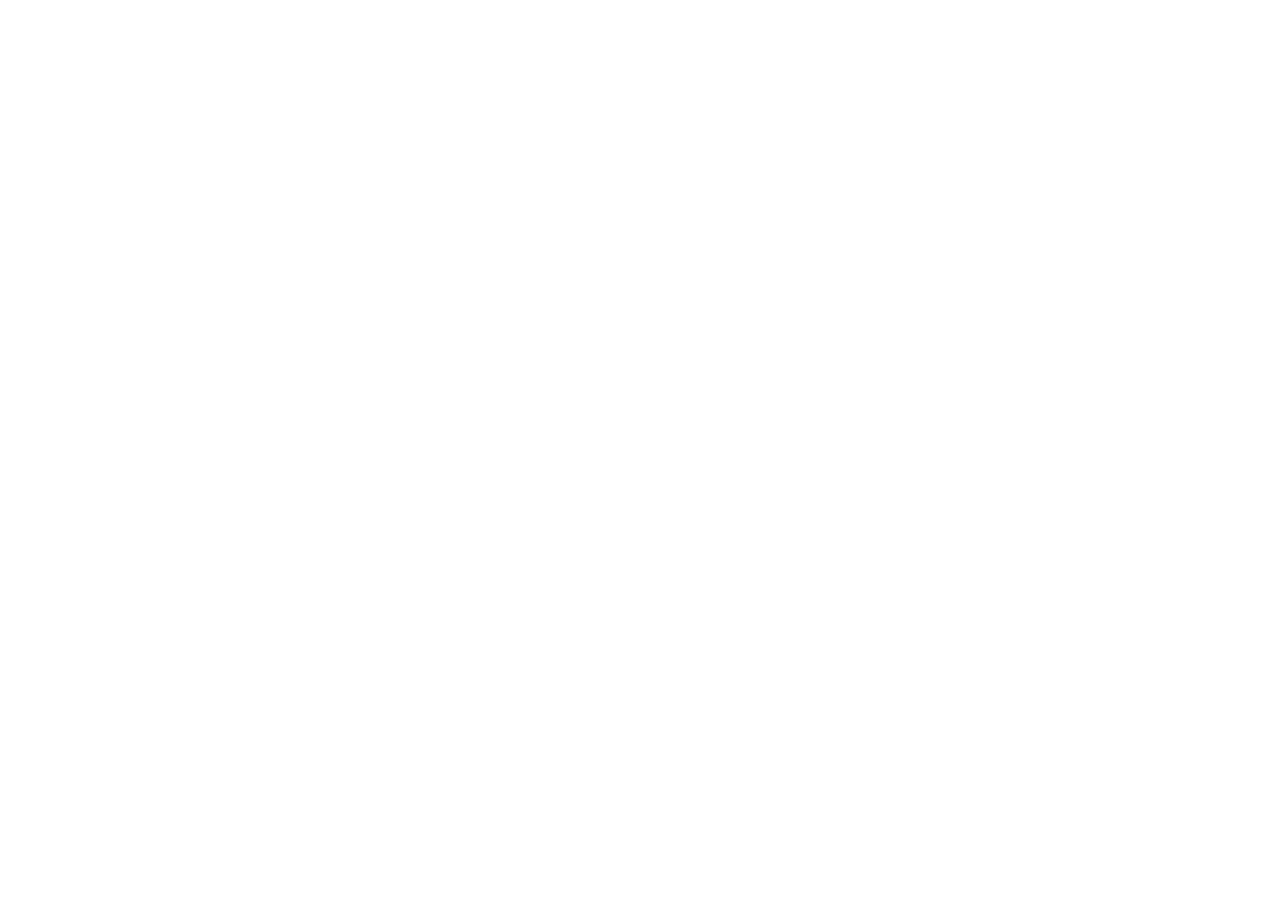
==== src/main/webapp/index.html @ 9f83d03e "atualizando estrutura do projeto" ====
<!DOCTYPE html>
<html lang="pt-BR">
<head>
    <meta charset="UTF-8">
    <meta http-equiv="X-UA-Compatible" content="IE=edge">
    <meta name="viewport" content="width=device-width, initial-scale=1.0">
    <title>Calculadora de Moda, Média Aritmética e Mediana</title>
</head>
<body>
    
</body>
</html>
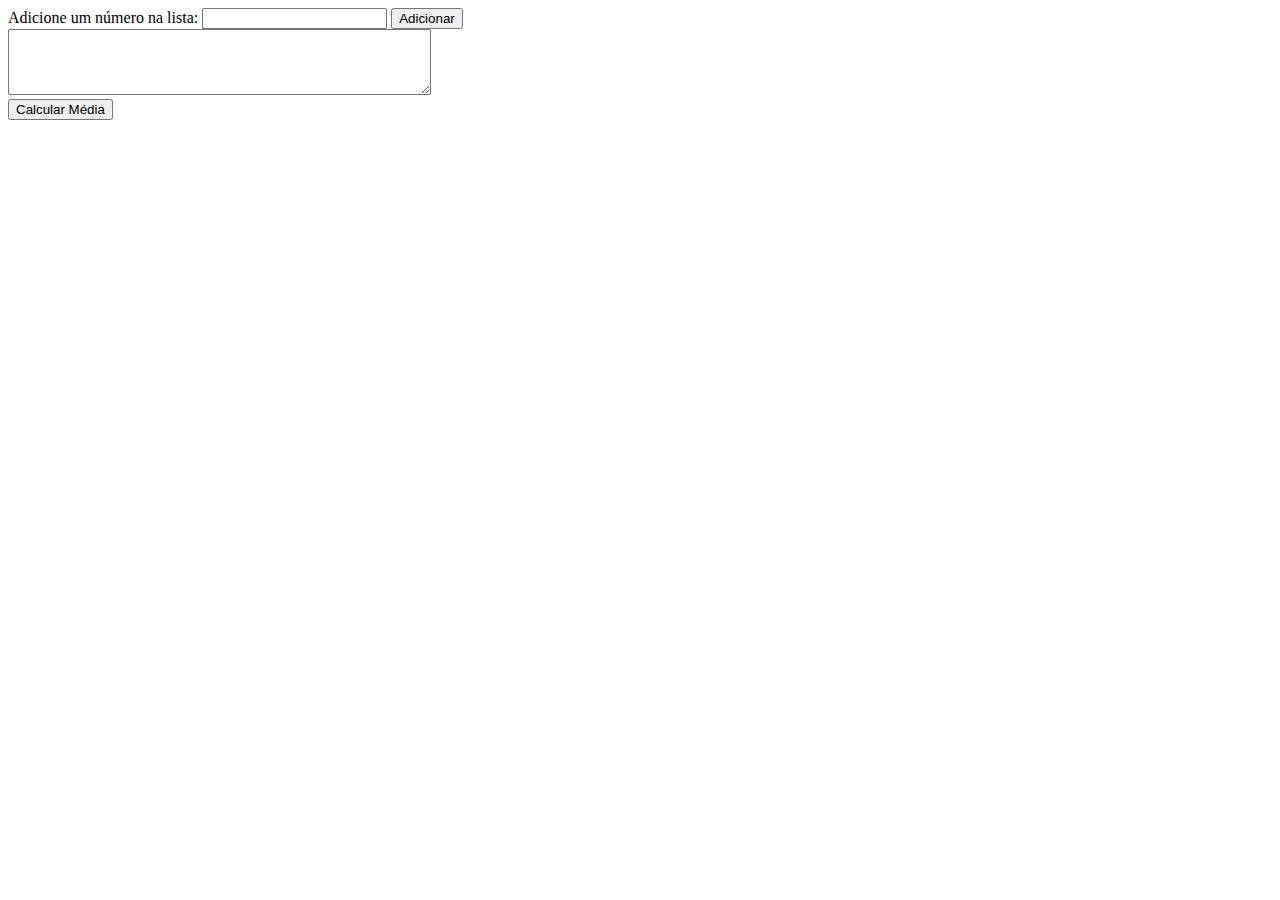
==== commit ef8f821f: "Adicionando HTML e o script.js" ====
--- a/src/main/webapp/index.html
+++ b/src/main/webapp/index.html
@@ -1,12 +1,27 @@
 <!DOCTYPE html>
 <html lang="pt-BR">
+
 <head>
     <meta charset="UTF-8">
     <meta http-equiv="X-UA-Compatible" content="IE=edge">
     <meta name="viewport" content="width=device-width, initial-scale=1.0">
-    <title>Calculadora de Moda, Média Aritmética e Mediana</title>
+    <title>Calculadora de Média</title>
 </head>
+
 <body>
-    
+    <section>
+        <div>
+            <label for="number">Adicione um número na lista:</label>
+            <input id="number" type="number">
+            <button>Adicionar</button>
+        </div>
+        <div>
+            <textarea id="number-list" cols="50" rows="4" readonly></textarea>
+        </div>
+        <button>Calcular Média</button>
+        <span id="result"></span>
+    </section>
+    <script src="script.js"></script>
 </body>
+
 </html>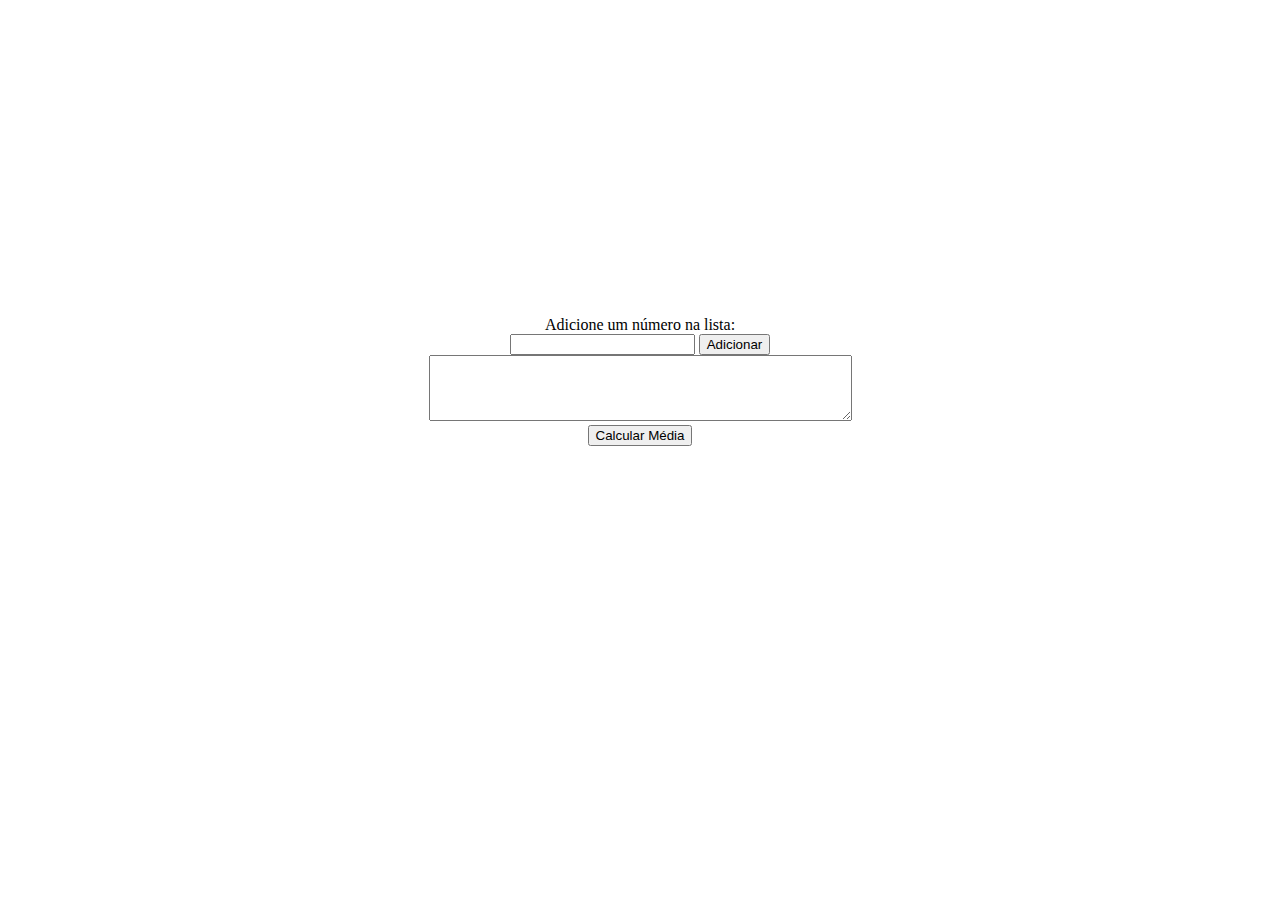
==== commit 3700085b: "Adicionando alguns estilos e comportamentos suaves com class ativo" ====
--- a/src/main/webapp/index.html
+++ b/src/main/webapp/index.html
@@ -1,10 +1,9 @@
 <!DOCTYPE html>
-<html lang="pt-BR">
+<html>
 
 <head>
     <meta charset="UTF-8">
-    <meta http-equiv="X-UA-Compatible" content="IE=edge">
-    <meta name="viewport" content="width=device-width, initial-scale=1.0">
+    <link rel="stylesheet" href="./style.css">
     <title>Calculadora de Média</title>
 </head>
 
@@ -12,14 +11,27 @@
     <section>
         <div>
             <label for="number">Adicione um número na lista:</label>
+        </div>
+        <div>
             <input id="number" type="number">
             <button>Adicionar</button>
         </div>
-        <div>
-            <textarea id="number-list" cols="50" rows="4" readonly></textarea>
-        </div>
-        <button>Calcular Média</button>
-        <span id="result"></span>
+
+        <form action="SvMedia" method="post">
+            <div>
+                <textarea id="number-list" cols="50" rows="4" readonly name="textarea"></textarea>
+            </div>
+            <div>
+                <button class="btnSubmit" type="submit">Calcular Média</button>
+            </div>
+            <div class="resultDiv">
+                <span class="result" id="resultMedia">s</span>
+            
+                <span class="result" id="resultModa">s</span>
+            
+                <span class="result" id="resultMediana">s</span>
+            </div>
+        </form>
     </section>
     <script src="script.js"></script>
 </body>
--- a/src/main/webapp/style.css
+++ b/src/main/webapp/style.css
@@ -0,0 +1,36 @@
+body{
+    margin: 0;
+    padding: 0;
+}
+
+section {
+    display: flex;
+    text-align: center;
+    align-items: center;
+    justify-content: center;
+    flex-direction: column;
+    height: 100vh;
+    width: 100vw;
+}
+
+.resultDiv{
+    display: flex;
+    flex-direction: column;
+}
+
+.result{
+    font-family: sans-serif;
+    font-size: 1.5rem;
+    background-color: rgb(136, 204, 204);
+    padding: .25rem;
+    border-radius: .5rem;
+    margin-top: 10px;
+    transform: translate3d(0,30px,0);
+    opacity: 0;
+    transition: 0.5s;
+}
+
+.result.ativo{
+    transform: translate3d(0,0,0);
+    opacity: 1;
+}